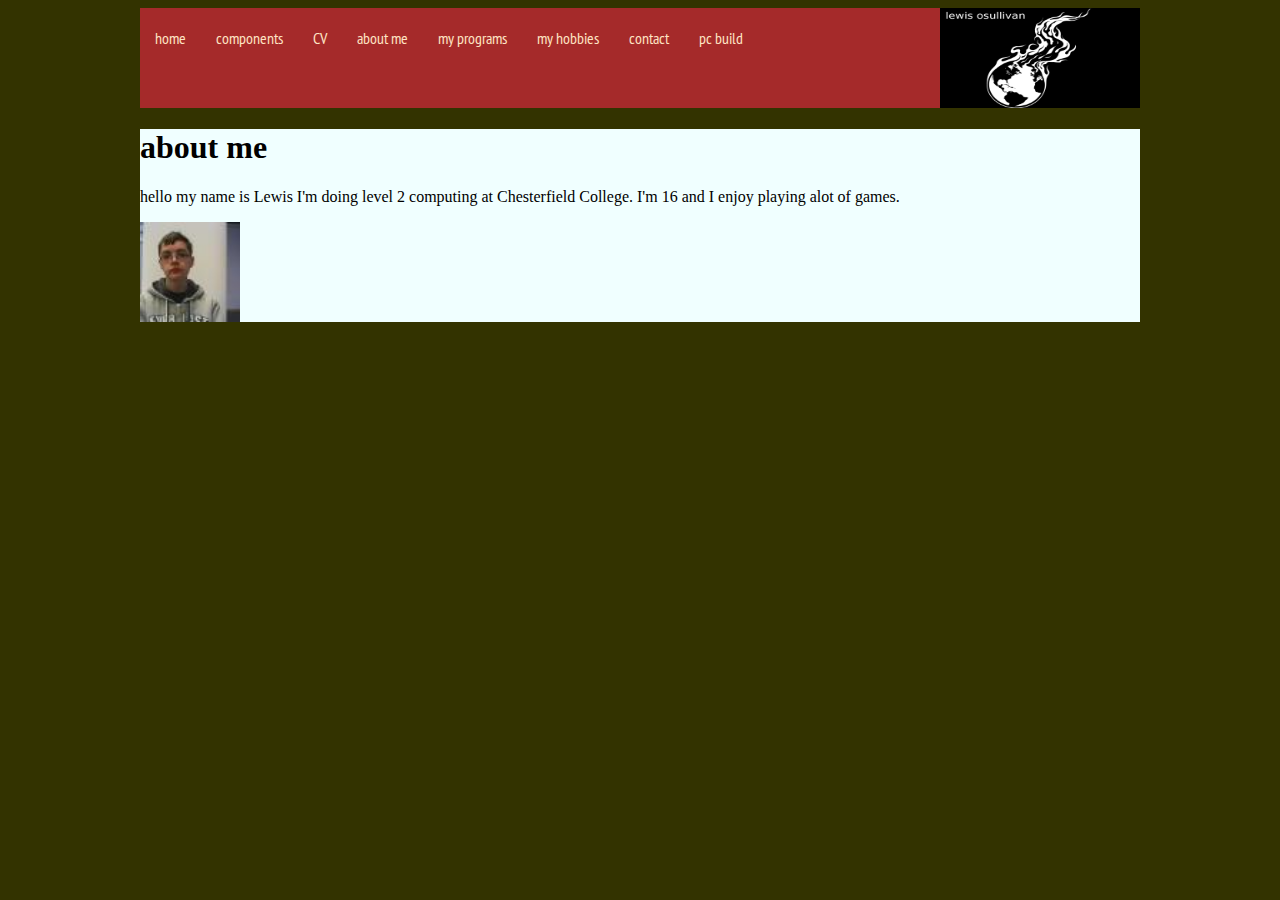
==== aboutme.html @ 74a99391 "website 1.0" ====
<html>
    <head>
        <title>my website - about me</title>
        <link rel="stylesheet" type="text/css" href="main.css">
        <link href='https://fonts.googleapis.com/css?family=PT+Sans+Narrow' rel='stylesheet' type='text/css'>
    </head>
    <body>
        <div class="topbar" style="width: 1250px">
            <nav>
                <img src="logo%202.jpeg" alt="my logo" width="200" height="150"/>
                <a href="websiteforfcollege.html">home</a>
                <a href="components.html">components</a>
                <a href="cv.html">CV</a>
                <a href="aboutme.html">about me</a>
                <a href="programs.html">my programs</a>
                <a href="hobbies.html">my hobbies</a>
                <a href="contact%20info.html">contact</a>
                <a href="pcbuild.html">pc build</a>
            </nav>
        </div>
        <div class="below-top-bar">
            <h1>about me
            </h1>
            <p>hello my name is Lewis I'm doing level 2 computing at Chesterfield College. I'm 16 and I enjoy playing alot of games.
            </p>
            <img src="studentphoto.jpg" width="100" height="100"/>
        </div>
    </body>
</html>
---- main.css ----
body {
    background-color:#333300;
    margin-left:auto;
    margin-right:auto;
    width:1000px;
}
topbar {
    width: 1000px;
}
.topbar a {
    font-family: 'PT Sans Narrow';
}
nav {
    display: inline-block;
    list-style-type: none;
    margin-left: auto;
    margin-right: auto;
    overflow: hidden;
    background-color: brown;
    width: 80%;
}
nav img {
    float: right;
    display: block;
    text-align: center;
    padding: 0px 0px;
    text-decoration: none;
    width: 15z0px;
    height: 100px;
}
nav a {
    font-family: 'PT Sans Narrow', sans-serif;
    float: left;
    color: bisque;
    text-align: center;
    padding: 20px 15px;
    text-decoration: none;
}
nav a:hover:not(.active) {
    background-color: crimson;
}
.below-top-bar {
    background-color: azure;
}
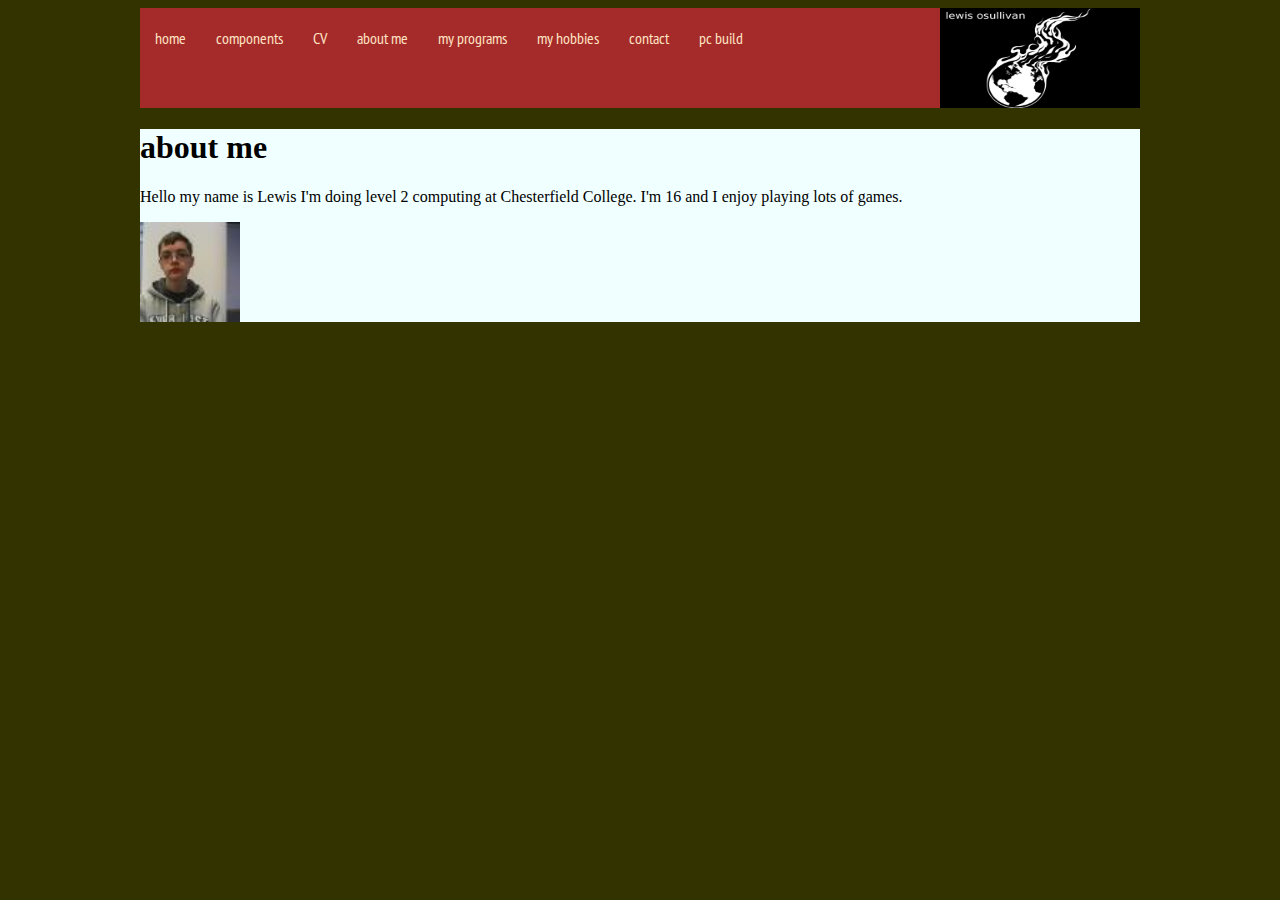
==== commit bf2ee546: "Initial commit" ====
--- a/aboutme.html
+++ b/aboutme.html
@@ -8,7 +8,7 @@
         <div class="topbar" style="width: 1250px">
             <nav>
                 <img src="logo%202.jpeg" alt="my logo" width="200" height="150"/>
-                <a href="websiteforfcollege.html">home</a>
+                <a href="index.html">home</a>
                 <a href="components.html">components</a>
                 <a href="cv.html">CV</a>
                 <a href="aboutme.html">about me</a>
@@ -21,7 +21,8 @@
         <div class="below-top-bar">
             <h1>about me
             </h1>
-            <p>hello my name is Lewis I'm doing level 2 computing at Chesterfield College. I'm 16 and I enjoy playing alot of games.
+            <p>Hello my name is Lewis I'm doing level 2 computing at Chesterfield College.
+            I'm 16 and I enjoy playing lots of games.
             </p>
             <img src="studentphoto.jpg" width="100" height="100"/>
         </div>
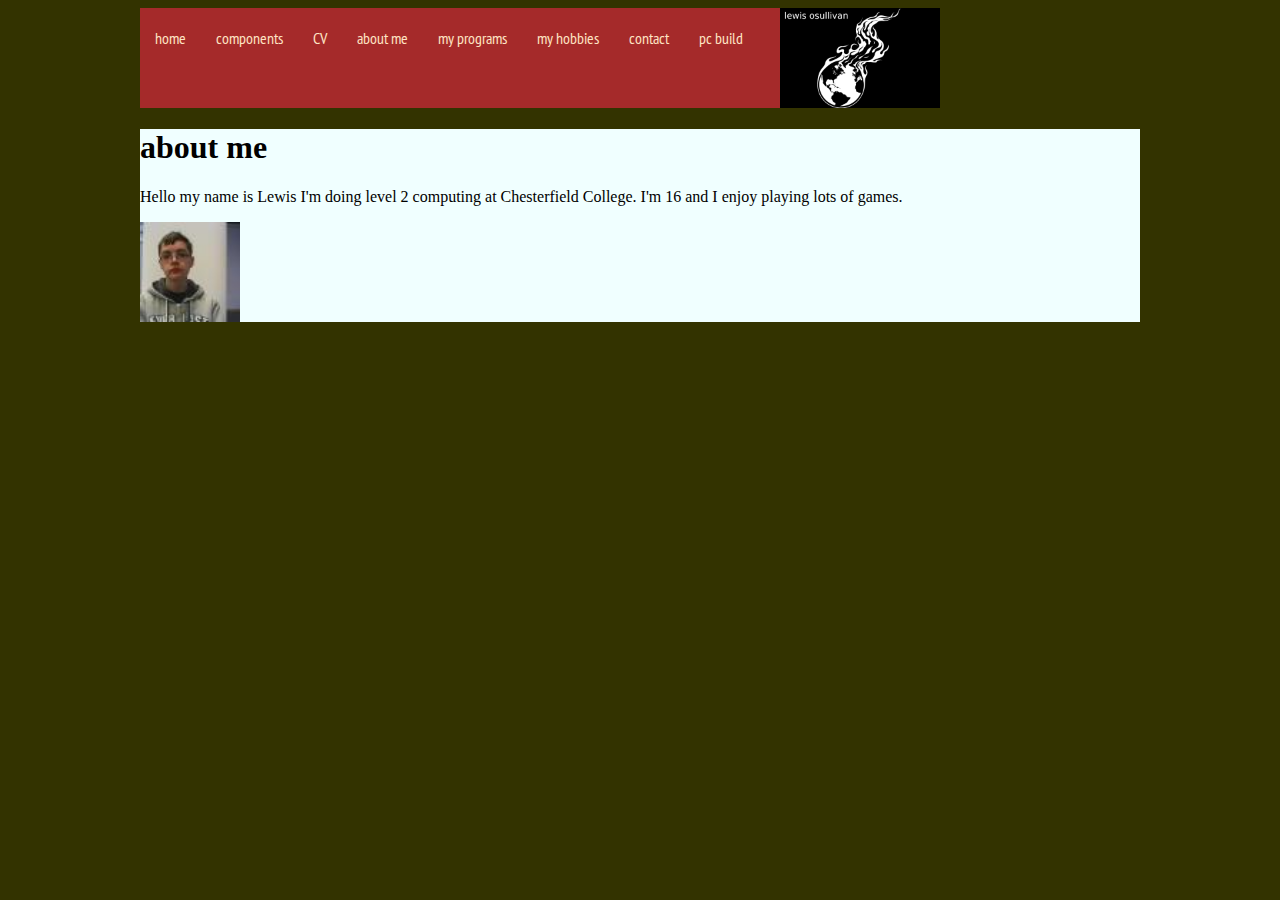
==== commit 96fd56c0: "Initial commit" ====
--- a/aboutme.html
+++ b/aboutme.html
@@ -5,9 +5,9 @@
         <link href='https://fonts.googleapis.com/css?family=PT+Sans+Narrow' rel='stylesheet' type='text/css'>
     </head>
     <body>
-        <div class="topbar" style="width: 1250px">
+        <div class="topbar">
             <nav>
-                <img src="logo%202.jpeg" alt="my logo" width="200" height="150"/>
+                <img src="logo%202.jpeg" alt="my logo"/>
                 <a href="index.html">home</a>
                 <a href="components.html">components</a>
                 <a href="cv.html">CV</a>
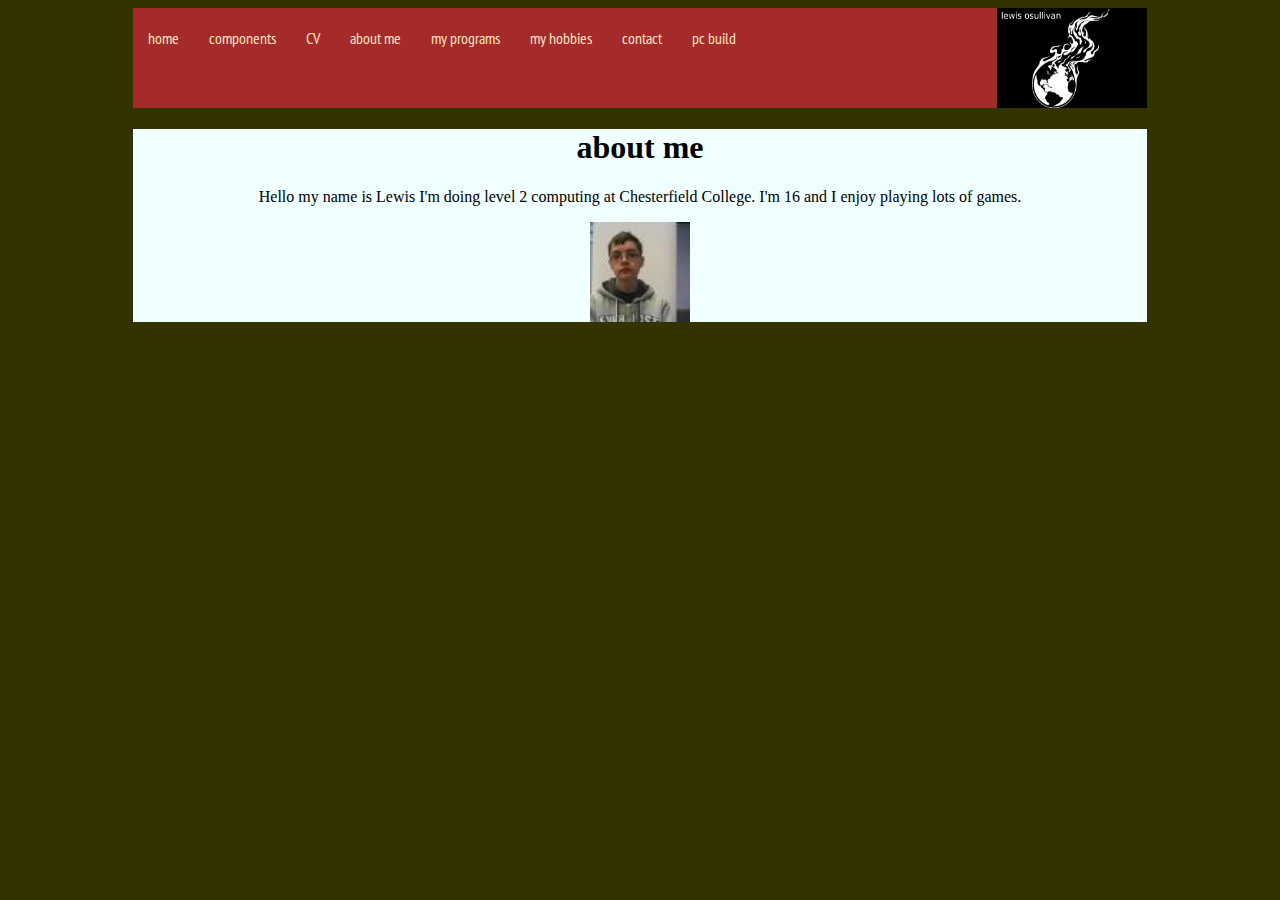
==== commit 2c9b0cd6: "Initial commit" ====
--- a/aboutme.html
+++ b/aboutme.html
@@ -1,6 +1,6 @@
 <html>
     <head>
-        <title>my website - about me</title>
+        <title>ninja85a's website - about me</title>
         <link rel="stylesheet" type="text/css" href="main.css">
         <link href='https://fonts.googleapis.com/css?family=PT+Sans+Narrow' rel='stylesheet' type='text/css'>
     </head>
--- a/main.css
+++ b/main.css
@@ -1,44 +1,103 @@
-body {
-    background-color:#333300;
-    margin-left:auto;
-    margin-right:auto;
-    width:1000px;
+@media screen and (min-width: 1000px) {	
+	body {
+	    background-color:#333300;
+	    margin-left: auto;
+	    margin-right: auto;
+	    text-align: center;
+	    width: 99%;
+	}
+	.topbar {
+		margin-left: auto;
+		margin-right: auto;
+		float: none;
+		text-align: center;
+	}
+	.topbar a {
+	    font-family: 'PT Sans Narrow';
+	}
+	nav {
+	    display: inline-block;
+	    list-style-type: none;
+	    margin-left: auto;
+	    margin-right: auto;
+	    overflow: hidden;
+	    background-color: brown;
+	    text-align: center;
+	    width: 80%;
+	}
+	nav img {
+	    float: right;
+	    display: block;
+	    padding: 0px 0px;
+	    text-decoration: none;
+	    width: 150px;
+	    height: 100px;
+	}
+	nav a {
+	    font-family: 'PT Sans Narrow', sans-serif;
+	    float: left;
+	    color: bisque;
+	    text-align: center;
+	    padding: 20px 15px;
+	    text-decoration: none;
+	}
+	nav a:hover:not(.active) {
+	    background-color: crimson;
+	}
+	.below-top-bar {
+		margin-left: auto;
+		margin-right: auto;
+		width: 80%;
+		float: none;
+	   background-color: azure;
+	}
 }
-topbar {
-    width: 1000px;
-}
-.topbar a {
-    font-family: 'PT Sans Narrow';
-}
-nav {
-    display: inline-block;
-    list-style-type: none;
-    margin-left: auto;
-    margin-right: auto;
-    overflow: hidden;
-    background-color: brown;
-    width: 80%;
-}
-nav img {
-    float: right;
-    display: block;
-    text-align: center;
-    padding: 0px 0px;
-    text-decoration: none;
-    width: 15z0px;
-    height: 100px;
-}
-nav a {
-    font-family: 'PT Sans Narrow', sans-serif;
-    float: left;
-    color: bisque;
-    text-align: center;
-    padding: 20px 15px;
-    text-decoration: none;
-}
-nav a:hover:not(.active) {
-    background-color: crimson;
-}
-.below-top-bar {
-    background-color: azure;
-} +@media screen and (max-width: 999px) {
+	body {
+	    background-color:#333300;
+	    margin-left:auto;
+	    margin-right:auto;
+	    width: 99%;
+	}
+	.topbar {
+	    width: 100%;
+	}
+	.topbar a {
+	    font-family: 'PT Sans Narrow';
+	}
+	nav {
+	    display: inline-block;
+	    list-style-type: none;
+	    margin-left: auto;
+	    margin-right: auto;
+	    overflow: hidden;
+	    background-color: brown;
+	    width: 100%;
+	}
+	nav img {
+	    float: right;
+	    display: block;
+	    text-align: center;
+	    padding: 0px 0px;
+	    text-decoration: none;
+	    width: 200px;
+	}
+	nav a {
+	    font-family: 'PT Sans Narrow', sans-serif;
+	    float: left;
+	    color: bisque;
+	    text-align: center;
+	    padding: 10px 10px;
+	    text-decoration: none;
+	}
+	nav a:hover:not(.active) {
+	    background-color: crimson;
+	}
+	.below-top-bar {
+	    background-color: azure;
+	    width: 100%
+	}
+	iframe {
+		width: 80%;
+	}
+}